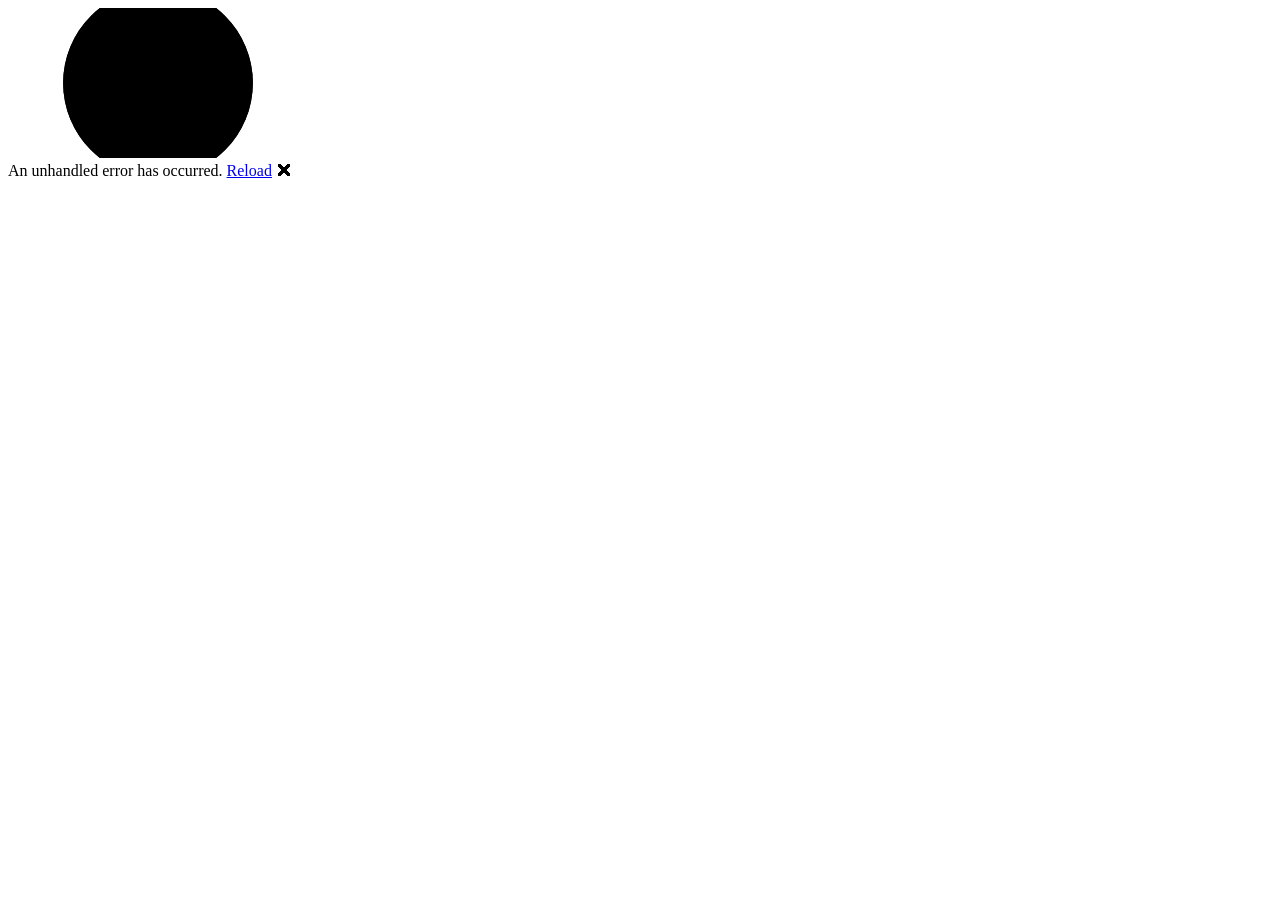
==== Shos.Minesweeper/wwwroot/index.html @ f1ff4e40 "Add initial project structure for Blazor WebAssembly Minesweeper game - Created .gitignore file to e" ====
<!DOCTYPE html>
<html lang="en">

<head>
    <meta charset="utf-8" />
    <meta name="viewport" content="width=device-width, initial-scale=1.0" />
    <title>Shos.Minesweeper</title>
    <base href="/" />
    <link rel="preload" id="webassembly" />
    <link rel="stylesheet" href="css/app.css" />
    <!-- If you add any scoped CSS files, uncomment the following to load them
    <link href="Shos.Minesweeper.styles.css" rel="stylesheet" /> -->
    <script type="importmap"></script>
</head>

<body>
    <div id="app">
        <svg class="loading-progress">
            <circle r="40%" cx="50%" cy="50%" />
            <circle r="40%" cx="50%" cy="50%" />
        </svg>
        <div class="loading-progress-text"></div>
    </div>

    <div id="blazor-error-ui">
        An unhandled error has occurred.
        <a href="." class="reload">Reload</a>
        <span class="dismiss">🗙</span>
    </div>
    <script src="_framework/blazor.webassembly#[.{fingerprint}].js"></script>
</body>

</html>
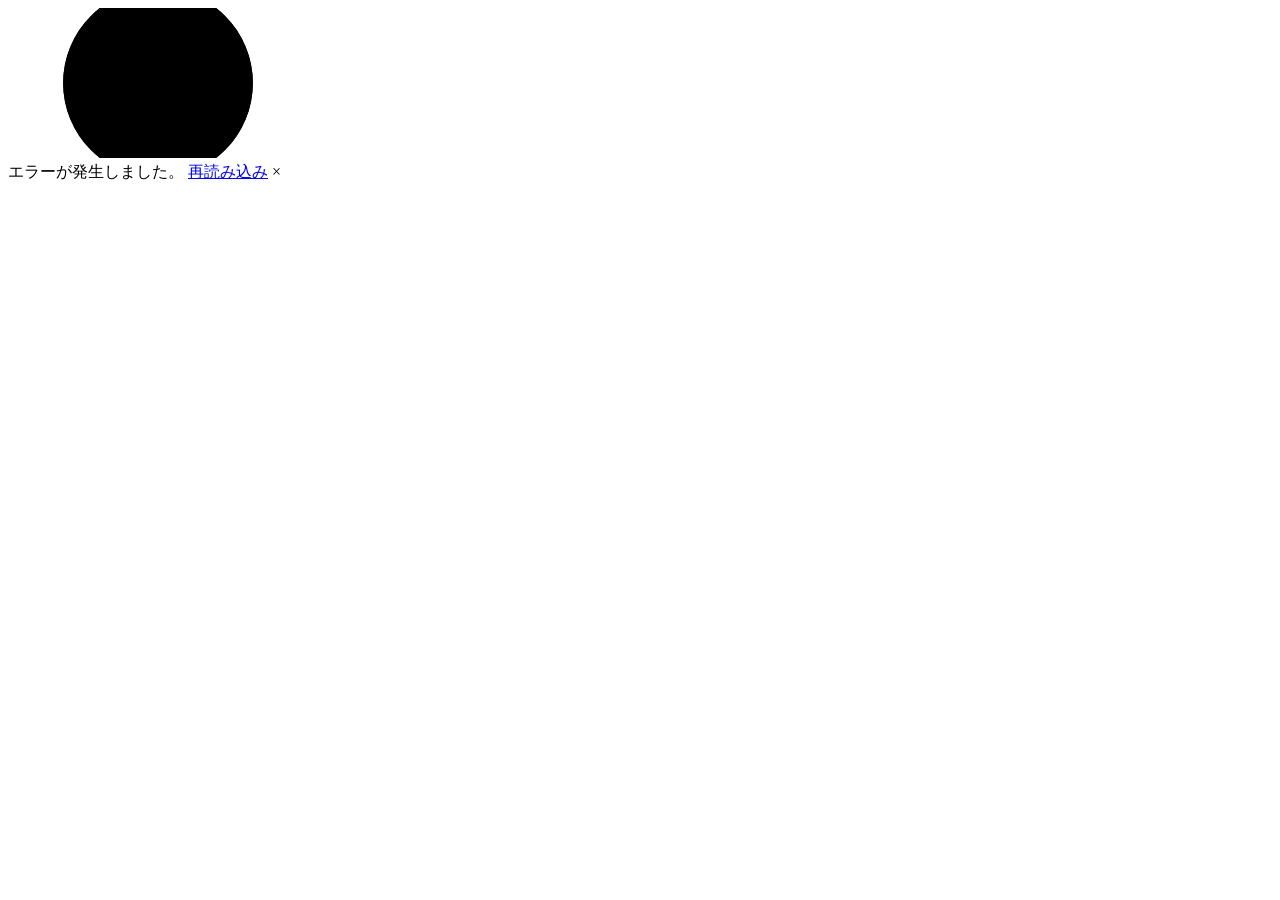
==== commit b2a1b44c: "feat: 日本語対応のページタイトルとエラーメッセージを追加し、スタイルを改善" ====
--- a/Shos.Minesweeper/wwwroot/index.html
+++ b/Shos.Minesweeper/wwwroot/index.html
@@ -1,15 +1,17 @@
 <!DOCTYPE html>
-<html lang="en">
+<html lang="ja">
 
 <head>
     <meta charset="utf-8" />
     <meta name="viewport" content="width=device-width, initial-scale=1.0" />
-    <title>Shos.Minesweeper</title>
+    <title>マインスイーパー</title>
+    <!-- ブラウザーのツールバーの色は、ライトとダークのそれぞれのページの背景色（UI デザイン 2.5、4.1 の page） -->
+    <meta name="theme-color" content="#eef1f5" media="(prefers-color-scheme: light)" />
+    <meta name="theme-color" content="#101216" media="(prefers-color-scheme: dark)" />
     <base href="/" />
     <link rel="preload" id="webassembly" />
     <link rel="stylesheet" href="css/app.css" />
-    <!-- If you add any scoped CSS files, uncomment the following to load them
-    <link href="Shos.Minesweeper.styles.css" rel="stylesheet" /> -->
+    <link href="Shos.Minesweeper.styles.css" rel="stylesheet" />
     <script type="importmap"></script>
 </head>
 
@@ -23,9 +25,9 @@
     </div>
 
     <div id="blazor-error-ui">
-        An unhandled error has occurred.
-        <a href="." class="reload">Reload</a>
-        <span class="dismiss">🗙</span>
+        エラーが発生しました。
+        <a href="." class="reload">再読み込み</a>
+        <span class="dismiss" role="button" aria-label="閉じる">×</span>
     </div>
     <script src="_framework/blazor.webassembly#[.{fingerprint}].js"></script>
 </body>
--- a/Shos.Minesweeper/wwwroot/css/app.css
+++ b/Shos.Minesweeper/wwwroot/css/app.css
@@ -0,0 +1,142 @@
+/* 配色のトークン（UI デザイン 4.1、4.3）。値を変えたら、UI デザインのコントラスト比の表を計算し直すこと */
+:root {
+    color-scheme: light dark;
+    --page: #eef1f5;
+    --surface: #ffffff;
+    --border: #7b8794;
+    --text: #1f2937;
+    --text-sub: #4b5563;
+    --cell-closed: #7d8fa3;
+    --cell-closed-hover: #8a9bb0;
+    --cell-pressed: #6c7d90;
+    --cell-open: #ffffff;
+    --grid: #c3cbd4;
+    --flag: #e0321f;
+    --flag-pole: #1f2937;
+    --mine: #1f2937;
+    --danger: #e5484d;
+    --danger-text: #c62828;
+    --accent: #e8590c;
+    --on-accent: #111111;
+    --focus: #0b57d0;
+    --focus-inner: #ffffff;
+    --number-1: #1d4ed8;
+    --number-2: #15803d;
+    --number-3: #c62828;
+    --number-4: #1e3a8a;
+    --number-5: #8b1a1a;
+    --number-6: #0f766e;
+    --number-7: #1f2937;
+    --number-8: #57606a;
+}
+
+@media (prefers-color-scheme: dark) {
+    :root {
+        --page: #101216;
+        --surface: #1f242b;
+        --border: #6b7682;
+        --text: #e6e9ed;
+        --text-sub: #aab3bd;
+        --cell-closed: #6b7a8c;
+        --cell-closed-hover: #78879a;
+        --cell-pressed: #5d6b7c;
+        --cell-open: #1b1f24;
+        --grid: #2c323a;
+        --flag: #ff6b5a;
+        --flag-pole: #e6e9ed;
+        --mine: #e6e9ed;
+        --danger: #e5484d;
+        --danger-text: #ff8787;
+        --accent: #ff922b;
+        --on-accent: #111111;
+        --focus: #ffd43b;
+        --focus-inner: #101216;
+        --number-1: #6ea8ff;
+        --number-2: #5fd07a;
+        --number-3: #ff7070;
+        --number-4: #b4a7ff;
+        --number-5: #f59ab0;
+        --number-6: #3dd6c6;
+        --number-7: #f1f3f5;
+        --number-8: #aab3bd;
+    }
+}
+
+html,
+body {
+    margin: 0;
+    background: var(--page);
+    color: var(--text);
+    /* Web フォントは読み込まない（UI デザイン 4.5） */
+    font-family: system-ui, -apple-system, "Segoe UI", "Hiragino Sans", "Noto Sans JP", "Yu Gothic UI", Meiryo, sans-serif;
+    font-size: 16px;
+}
+
+/* 画面には出さず、スクリーンリーダーには読ませる */
+.visually-hidden {
+    position: absolute;
+    width: 1px;
+    height: 1px;
+    margin: -1px;
+    padding: 0;
+    overflow: hidden;
+    clip-path: inset(50%);
+    white-space: nowrap;
+    border: 0;
+}
+
+#blazor-error-ui {
+    color-scheme: light only;
+    background: lightyellow;
+    bottom: 0;
+    box-shadow: 0 -1px 2px rgba(0, 0, 0, 0.2);
+    box-sizing: border-box;
+    display: none;
+    left: 0;
+    padding: 0.6rem 1.25rem 0.7rem 1.25rem;
+    position: fixed;
+    width: 100%;
+    z-index: 1000;
+}
+
+    #blazor-error-ui .dismiss {
+        cursor: pointer;
+        position: absolute;
+        right: 0.75rem;
+        top: 0.5rem;
+    }
+
+.loading-progress {
+    position: absolute;
+    display: block;
+    width: 8rem;
+    height: 8rem;
+    inset: 20vh 0 auto 0;
+    margin: 0 auto 0 auto;
+}
+
+    /* 読み込み中の表示の色を、配色に合わせる（UI デザイン 2.5） */
+    .loading-progress circle {
+        fill: none;
+        stroke: var(--grid);
+        stroke-width: 0.6rem;
+        transform-origin: 50% 50%;
+        transform: rotate(-90deg);
+    }
+
+        .loading-progress circle:last-child {
+            stroke: var(--accent);
+            stroke-dasharray: calc(3.141 * var(--blazor-load-percentage, 0%) * 0.8), 500%;
+            transition: stroke-dasharray 0.05s ease-in-out;
+        }
+
+.loading-progress-text {
+    position: absolute;
+    text-align: center;
+    font-weight: bold;
+    inset: calc(20vh + 3.25rem) 0 auto 0.2rem;
+}
+
+    .loading-progress-text:after {
+        content: var(--blazor-load-percentage-text, "読み込み中");
+    }
